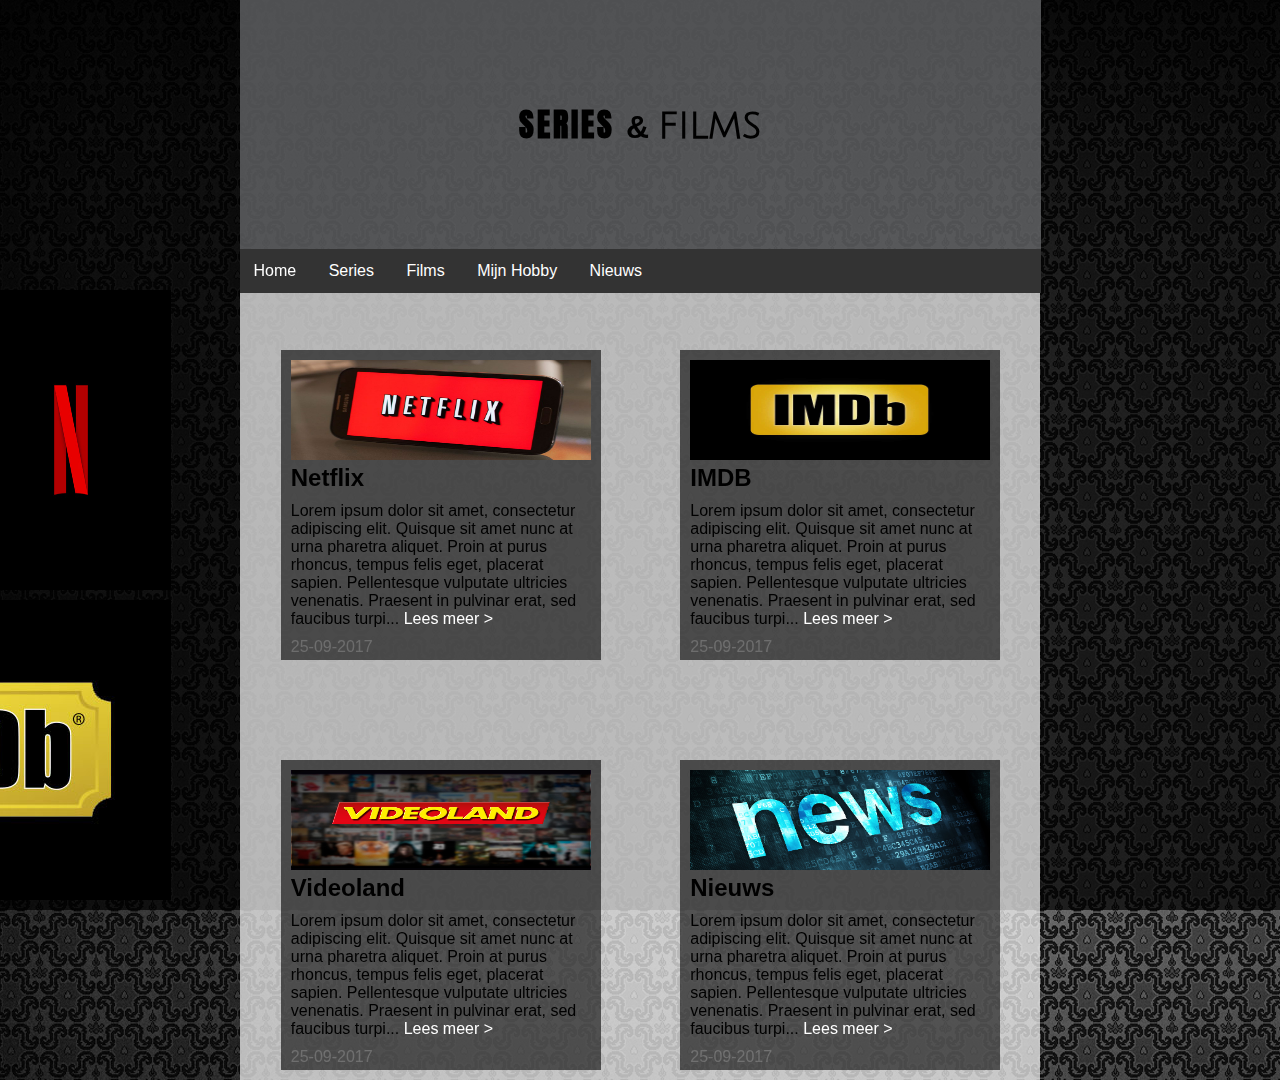
==== index.html @ 370f44dc "Update Layout" ====
<!DOCTYPE html>
<html lang="nl">
<head>

	<title>Home</title>
	<meta name="viewport" content="width=device-width, initial scale=1.0" charset="utf-8">
	<link href="https://fonts.googleapis.com/css?family=Anton|Julius+Sans+One" rel="stylesheet">
	<link rel="stylesheet" type="text/css" href="css/stylesheet.css">

</head>
<body class="wrap">
	<div class="achtergrond"> </div>
		<header>
			
			<h1> <span id="series" > SERIES </span> & <span id="films"> films </span> </h1>
				
			<nav>
				<ul>
					  <li> <a href="index.html"> Home </a></li>
					  
					  <li> <a href="series.html"> Series </a>
							
							<ul>
	
							  	  <li> <a href="netflix.html"> Netflix </a> </li>
								  <li> <a href="videoland.html"> Videoland </a> </li>
					  		</ul>
					  </li>

					  <li> <a href="films.html">Films</a>
						  	  
						  	<ul> 
							  	  <li> <a href="imdb.html"> IMDB </a> </li>
								  <li> <a href="pathe.html"> Pathe </a> </li>
					  		</ul>
					  </li>

					  <li> <a href="hobby.html"> Mijn Hobby </a>
							 
	
					  </li>

					    <li> <a href="nieuws.html"> Nieuws </a>
							 
							<ul> 
							 	  <li> <a href="netflix.html"> Series </a> </li>
							  	  <li> <a href="imdb.html"> Films </a>  </li>
							</ul>
					  </li>

				</ul>
			</nav>


		</header>



		<main class="flex-container">

			<aside> 
			
				<a href="https://www.netflix.com/nl/"> <img src="img/netflix.jpg" alt="netflix" id="netflix"> </a>
				<a href="https://www.imdb.com"> <img src="img/imdb.jpg" alt="imdb" id="imdb" > </a>
		
			</aside>

			<div>
				
				<div class="flex-item1"> <img src="img/netflix2.jpg" alt="netflix plaatje" class="topitem1"> <h2> Netflix </h2>
					
					<p>
						Lorem ipsum dolor sit amet, consectetur adipiscing elit. Quisque sit amet nunc at urna pharetra aliquet. Proin at purus rhoncus, tempus felis eget, placerat sapien. Pellentesque vulputate ultricies venenatis. Praesent in pulvinar erat, sed faucibus turpi... <a href="netflix.html"> Lees meer > </a>
					</p>

					<p class="datum">25-09-2017</p>

				</div>
				

				<div class="flex-item2"> <img src="img/videoland.jpg" alt="plaatj videoland imdb" class="topitem1"> <h2> Videoland </h2>

					<p>
						Lorem ipsum dolor sit amet, consectetur adipiscing elit. Quisque sit amet nunc at urna pharetra aliquet. Proin at purus rhoncus, tempus felis eget, placerat sapien. Pellentesque vulputate ultricies venenatis. Praesent in pulvinar erat, sed faucibus turpi... <a href="videoland.html"> Lees meer > </a>
					</p>

					<p class="datum">25-09-2017</p>

				</div>

			</div>	

			<div>
				
				<div class="flex-item1"> <img src="img/imdb2.jpg" alt="plaatje imdb" class="topitem1"> <h2> IMDB </h2>
					
					<p>
						Lorem ipsum dolor sit amet, consectetur adipiscing elit. Quisque sit amet nunc at urna pharetra aliquet. Proin at purus rhoncus, tempus felis eget, placerat sapien. Pellentesque vulputate ultricies venenatis. Praesent in pulvinar erat, sed faucibus turpi... <a href="imdb.html"> Lees meer > </a>
					</p>

					<p class="datum">25-09-2017</p>

				</div>
				
				<div class="flex-item2"> <img src="img/nieuws.jpg" alt="plaatje nieuws" class="topitem1"> <h2> Nieuws </h2>

					<p>
						Lorem ipsum dolor sit amet, consectetur adipiscing elit. Quisque sit amet nunc at urna pharetra aliquet. Proin at purus rhoncus, tempus felis eget, placerat sapien. Pellentesque vulputate ultricies venenatis. Praesent in pulvinar erat, sed faucibus turpi...<a href="nieuws.html"> Lees meer > </a> 
					</p>

					<p class="datum">25-09-2017</p>

				</div>
			
			</div>	
			

			
			

			






		</main>





</body>
</html>
---- css/stylesheet.css ----
*{

    padding: 0;
    margin: 0;
    font-family: Helvetica;
    
}

header{
    

    z-index: 50;
    position: relative;
    width: 801px;
    background-color: rgba(112, 114, 117, 0.7);  
    margin: 0 auto;
    height: 290px;
}

body{
    
    background-image: url("../img/achtergrond.jpg");
    width: 100%;
}

.achtergrond{
    
   
    position: fixed;
    top: 0;
    left: 0;
    width: 100%;
    height: 100vh;
    background-color: rgba(0, 0, 0, 0.7);
}

h1{

    display: inline-block;
    width: 100%;
    float: left;
    margin-top: 100px;
    margin-bottom: 100px;
    text-align: center;


}

nav{
    
    display: inline-block;
    width: 801px;
    height: 44px;
    background-color: #333333;
}


nav > ul{
    float: left;
}

ul li{
    display: inline-block;
    list-style: none;
    height: 44px;
    line-height: 44px;
    position: relative;
}

ul li a{
    color: #ffffff;
    text-decoration: none;
    padding: 0 14px;
    display: inline-block;
    transition: 0.3s ease; 
    height: 44px;
    background-color: #333333;
    line-height: 44px;
}

ul li:hover a{
    background-color: #555555;
}

ul li:hover ul li a{
    background-color: #333333;
}

ul li:hover ul li:hover{
    background-color: #555555;
    display: inline-block;
    width: 100%;
}

ul li:hover ul li:hover a{
    background-color: #555555;
    display: inline-block;
    width: calc(100% - 28px);
}

ul li:hover ul{
    height: 88px;
    
    opacity: 1;
    overflow: initial;
}

ul li ul{
    position: absolute;
    opacity: 0;
    top:44px;
    
    left:0;
    width: 180px;
    background-color: #333333;
    height: 0;
    overflow: hidden;
}
ul li ul li{

    display: block;

}
ul li ul li ol{

    width: 0;
    overflow: hidden;
    left: -180px;
    opacity: 0;
    top: 0;
    transition: 0.3s ease;
    list-style:none;
    position: absolute;
}


ul li ul li:hover ol{
    width: 180px;
    background-color: #333333;
    transition: 0.3s ease;
    overflow: initial;
    opacity: 1;
}

#films{

    font-family: Julius Sans One, sans-serif; 
    font-size: 40px;

}

#series{

    font-family: Anton, sans-serif;
    letter-spacing: 3px;

}

main{

    
    width: 100%;
    background-color: rgba(255, 255, 255, 0.7);  
    margin: 0 auto;
    height: 100%;
    
}

#netflix{

    
    z-index: 1000;
    display: block;
    width: 400px;
    height: 300px;
    float: right;
    margin-bottom: 10px;
    margin-right: 70px;

}

#imdb{

    display: block;
    width: 400px;
    height: 300px;
    float: right;
    margin-bottom: 10px;
    margin-right: 70px;
    
}

aside{
    
    position: relative;
    margin-left: 0 auto;
    float: right;
    width: 1px;
}

.flex-container {
    
    
    margin: 0 auto;
    display: flex;
    width: 800px;
    height: 100%;
    position: relative;
}

.flex-item1{
    
    flex-direction: column;
    background-color: rgba(0, 0, 0, 0.6);
    width: 300px;
    height: 300px;
    margin: 10px;
    margin-bottom: 100px;
    margin-top: 50px;
    
}

.flex-item2{
    
    margin-top: 50px;
    flex-direction: column;
    background-color: rgba(0, 0, 0, 0.6);
    width: 300px;
    height: 300px;
    margin: 10px;
}

div{

    margin: 0 auto;
    padding-left: 10px;
    padding-top: 10px;
    padding-right: 10px;
}

p{

    padding-top: 10px;


}

a{

    text-decoration: none;
    color: white;

}

.datum{

    color: rgba(255, 255,255, 0.2);

}

.topitem1{

    
    width: 300px;
    height: 100px;
}

@media screen and (max-width: 1080px){
    
      .flex-item1, .flex-item2{
        flex-direction: row;
    }
    aside{
        display: block;
    }
    
}
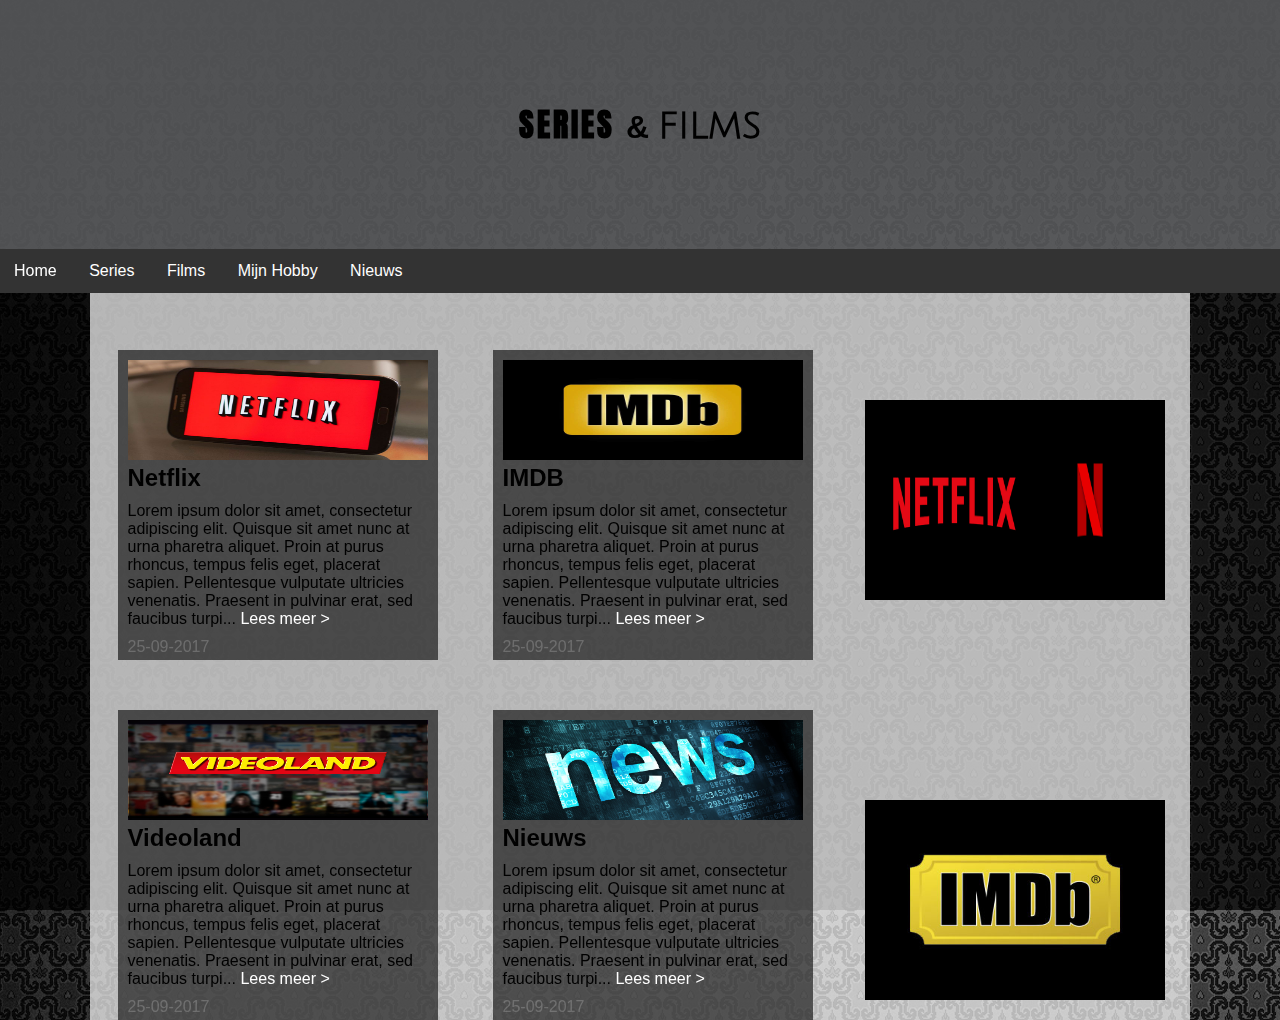
==== commit 91ffa2ea: "Finished product Layout" ====
--- a/index.html
+++ b/index.html
@@ -3,7 +3,8 @@
 <head>
 
 	<title>Home</title>
-	<meta name="viewport" content="width=device-width, initial scale=1.0" charset="utf-8">
+	<meta name="viewport" content="width=device-width, initial scale=1.0">
+	<meta charset="utf-8">
 	<link href="https://fonts.googleapis.com/css?family=Anton|Julius+Sans+One" rel="stylesheet">
 	<link rel="stylesheet" type="text/css" href="css/stylesheet.css">
 
@@ -58,41 +59,34 @@
 
 		<main class="flex-container">
 
-			<aside> 
-			
-				<a href="https://www.netflix.com/nl/"> <img src="img/netflix.jpg" alt="netflix" id="netflix"> </a>
-				<a href="https://www.imdb.com"> <img src="img/imdb.jpg" alt="imdb" id="imdb" > </a>
-		
-			</aside>
+			<div class="div">
+				
+					<div class="flex-item1 item1"> <img src="img/netflix2.jpg" alt="netflix plaatje" class="topitem1"> <h2> Netflix </h2>
+						
+						<p>
+							Lorem ipsum dolor sit amet, consectetur adipiscing elit. Quisque sit amet nunc at urna pharetra aliquet. Proin at purus rhoncus, tempus felis eget, placerat sapien. Pellentesque vulputate ultricies venenatis. Praesent in pulvinar erat, sed faucibus turpi... <a href="netflix.html"> Lees meer > </a>
+						</p>
 
-			<div>
-				
-				<div class="flex-item1"> <img src="img/netflix2.jpg" alt="netflix plaatje" class="topitem1"> <h2> Netflix </h2>
+						<p class="datum">25-09-2017</p>
+
+					</div>
 					
-					<p>
-						Lorem ipsum dolor sit amet, consectetur adipiscing elit. Quisque sit amet nunc at urna pharetra aliquet. Proin at purus rhoncus, tempus felis eget, placerat sapien. Pellentesque vulputate ultricies venenatis. Praesent in pulvinar erat, sed faucibus turpi... <a href="netflix.html"> Lees meer > </a>
-					</p>
 
-					<p class="datum">25-09-2017</p>
+					<div class="flex-item1 item1"> <img src="img/videoland.jpg" alt="plaatje videoland imdb" class="topitem1"> <h2> Videoland </h2>
 
-				</div>
-				
+						<p>
+							Lorem ipsum dolor sit amet, consectetur adipiscing elit. Quisque sit amet nunc at urna pharetra aliquet. Proin at purus rhoncus, tempus felis eget, placerat sapien. Pellentesque vulputate ultricies venenatis. Praesent in pulvinar erat, sed faucibus turpi... <a href="videoland.html"> Lees meer > </a>
+						</p>
 
-				<div class="flex-item2"> <img src="img/videoland.jpg" alt="plaatj videoland imdb" class="topitem1"> <h2> Videoland </h2>
+						<p class="datum">25-09-2017</p>
 
-					<p>
-						Lorem ipsum dolor sit amet, consectetur adipiscing elit. Quisque sit amet nunc at urna pharetra aliquet. Proin at purus rhoncus, tempus felis eget, placerat sapien. Pellentesque vulputate ultricies venenatis. Praesent in pulvinar erat, sed faucibus turpi... <a href="videoland.html"> Lees meer > </a>
-					</p>
-
-					<p class="datum">25-09-2017</p>
-
-				</div>
+					</div>
 
 			</div>	
 
-			<div>
+			<div class="div">
 				
-				<div class="flex-item1"> <img src="img/imdb2.jpg" alt="plaatje imdb" class="topitem1"> <h2> IMDB </h2>
+				<div class="flex-item1 item2"> <img src="img/imdb2.jpg" alt="plaatje imdb" class="topitem1"> <h2> IMDB </h2>
 					
 					<p>
 						Lorem ipsum dolor sit amet, consectetur adipiscing elit. Quisque sit amet nunc at urna pharetra aliquet. Proin at purus rhoncus, tempus felis eget, placerat sapien. Pellentesque vulputate ultricies venenatis. Praesent in pulvinar erat, sed faucibus turpi... <a href="imdb.html"> Lees meer > </a>
@@ -102,7 +96,7 @@
 
 				</div>
 				
-				<div class="flex-item2"> <img src="img/nieuws.jpg" alt="plaatje nieuws" class="topitem1"> <h2> Nieuws </h2>
+				<div class="flex-item1 item2"> <img src="img/nieuws.jpg" alt="plaatje nieuws" class="topitem1"> <h2> Nieuws </h2>
 
 					<p>
 						Lorem ipsum dolor sit amet, consectetur adipiscing elit. Quisque sit amet nunc at urna pharetra aliquet. Proin at purus rhoncus, tempus felis eget, placerat sapien. Pellentesque vulputate ultricies venenatis. Praesent in pulvinar erat, sed faucibus turpi...<a href="nieuws.html"> Lees meer > </a> 
@@ -116,7 +110,12 @@
 			
 
 			
+			<aside> 
 			
+				<a href="https://www.netflix.com/nl/"> <img src="img/netflix.jpg" alt="netflix" id="netflix"> </a>
+				<a href="https://www.imdb.com"> <img src="img/imdb.jpg" alt="imdb" id="imdb" > </a>
+		
+			</aside>
 
 			
 
--- a/css/stylesheet.css
+++ b/css/stylesheet.css
@@ -1,7 +1,3 @@
-
-
-
-
 *{
 
     padding: 0;
@@ -12,10 +8,10 @@
 
 header{
     
-
+    
     z-index: 50;
     position: relative;
-    width: 801px;
+    width: 100%;
     background-color: rgba(112, 114, 117, 0.7);  
     margin: 0 auto;
     height: 290px;
@@ -53,7 +49,7 @@
 nav{
     
     display: inline-block;
-    width: 801px;
+    width: 100%;
     height: 44px;
     background-color: #333333;
 }
@@ -125,26 +121,10 @@
     display: block;
 
 }
-ul li ul li ol{
-
-    width: 0;
-    overflow: hidden;
-    left: -180px;
-    opacity: 0;
-    top: 0;
-    transition: 0.3s ease;
-    list-style:none;
-    position: absolute;
-}
-
-
-ul li ul li:hover ol{
-    width: 180px;
-    background-color: #333333;
-    transition: 0.3s ease;
-    overflow: initial;
-    opacity: 1;
-}
+
+
+
+
 
 #films{
 
@@ -172,69 +152,94 @@
 
 #netflix{
 
-    
+    display: flex;
     z-index: 1000;
-    display: block;
-    width: 400px;
-    height: 300px;
-    float: right;
+    width: 300px;
+    height: 200px;
+    
+    margin-top: 10px;
+    margin-bottom: 150px;
+    margin-right: 25px;
+
+}
+
+#imdb{
+
+    display: flex;
+    width: 300px;
+    height: 200px;
+    
+    margin-top: 200px;
     margin-bottom: 10px;
-    margin-right: 70px;
-
-}
-
-#imdb{
-
-    display: block;
-    width: 400px;
-    height: 300px;
-    float: right;
-    margin-bottom: 10px;
-    margin-right: 70px;
+    margin-right: 25px;
     
 }
 
 aside{
-    
-    position: relative;
-    margin-left: 0 auto;
-    float: right;
-    width: 1px;
+    margin-top: 100px;
+    margin-left: 25px;
 }
 
 .flex-container {
     
-    
-    margin: 0 auto;
     display: flex;
-    width: 800px;
+    margin: 0 auto;
+    width: 1100px;
     height: 100%;
     position: relative;
+    flex-direction: row;
 }
 
 .flex-item1{
     
-    flex-direction: column;
+    
+    flex-direction: row;
     background-color: rgba(0, 0, 0, 0.6);
     width: 300px;
-    height: 300px;
-    margin: 10px;
-    margin-bottom: 100px;
+    height: 300px;  
     margin-top: 50px;
     
 }
 
-.flex-item2{
-    
-    margin-top: 50px;
+
+.flex-item3{
+ 
+    margin-top: 25px;
+    flex-direction: row;
+    background-color: rgba(0, 0, 0, 0.6);
+    width: 80%;
+    height: 95%;
+    margin-left: 10px;
+    margin: 0 auto;
+
+
+}
+.item1:nth-of-type(1)
+{
+    order:1;
+}
+.item1:nth-of-type(2)
+{
+    order:2;
+}
+.item2:nth-of-type(1)
+{
+    order:1;
+}
+.item2:nth-of-type(2)
+{
+
+    order:2;
+}
+
+.div{
+
+    display: flex;
     flex-direction: column;
-    background-color: rgba(0, 0, 0, 0.6);
-    width: 300px;
-    height: 300px;
-    margin: 10px;
 }
 
 div{
+    
 
     margin: 0 auto;
     padding-left: 10px;
@@ -269,15 +274,51 @@
     height: 100px;
 }
 
-@media screen and (max-width: 1080px){
-    
-      .flex-item1, .flex-item2{
-        flex-direction: row;
+.topitem2{
+
+
+    width: 400px; 
+    height: 200px;
+}
+
+
+@media  (max-width: 1080px) {
+    
+    header, .flex-container, main{ 
+        width: 100%;
+        height: 100%;
+        flex-direction: column;
+}
+
+@media  (max-width: 480px) {
+    
+    .flex-container{ 
+        
+        height: 100%;
+        flex-direction: column;
+        padding-left: 10px;
+        margin: 0;
+      
+     }
+    
+    header{
+        
+        height: 100%;
+        flex-direction: column;
+        margin: 0;
+        width: 100%;
+    
     }
-    aside{
-        display: block;
-    }
-    
-}
-
-
+    
+     .flex-item3 img{
+
+        width: 100%;
+        margin: 0px;
+     }
+
+   #netflix, #imdb{
+        margin-left: 15px;
+
+   }
+    
+}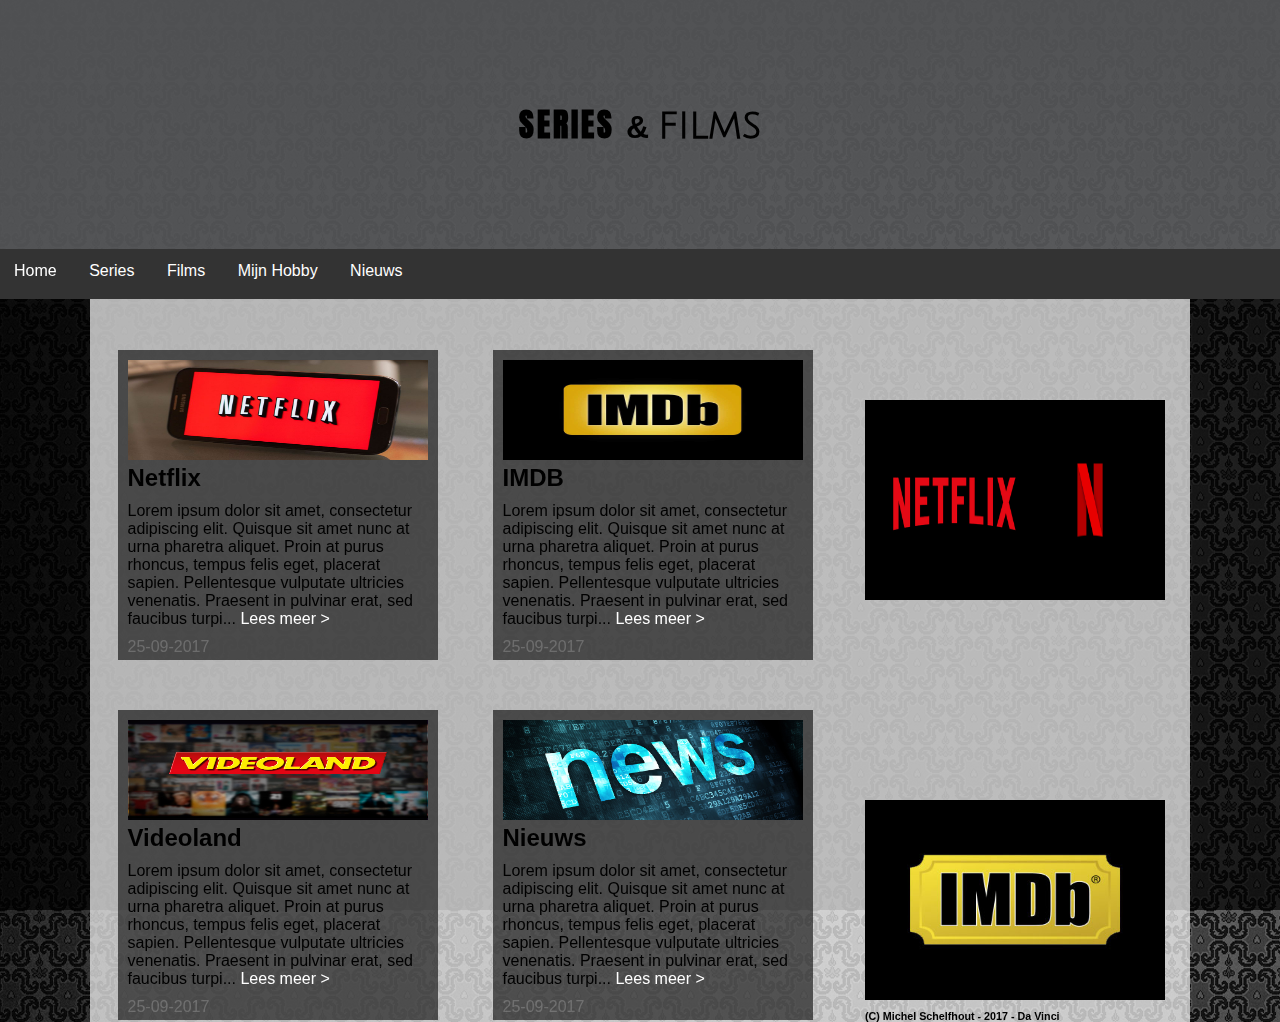
==== commit abff4b88: "FINAL. Version. Michel Schelfhout." ====
--- a/index.html
+++ b/index.html
@@ -59,7 +59,7 @@
 
 		<main class="flex-container">
 
-			<div class="div">
+			<div class="div col-1">
 				
 					<div class="flex-item1 item1"> <img src="img/netflix2.jpg" alt="netflix plaatje" class="topitem1"> <h2> Netflix </h2>
 						
@@ -84,7 +84,7 @@
 
 			</div>	
 
-			<div class="div">
+			<div class="div col-2">
 				
 				<div class="flex-item1 item2"> <img src="img/imdb2.jpg" alt="plaatje imdb" class="topitem1"> <h2> IMDB </h2>
 					
@@ -114,18 +114,12 @@
 			
 				<a href="https://www.netflix.com/nl/"> <img src="img/netflix.jpg" alt="netflix" id="netflix"> </a>
 				<a href="https://www.imdb.com"> <img src="img/imdb.jpg" alt="imdb" id="imdb" > </a>
+				<h6>(C) Michel Schelfhout - 2017 - Da Vinci</h6>
 		
 			</aside>
 
 			
-
-
-
-
-
-
 		</main>
-
 
 
 
--- a/css/stylesheet.css
+++ b/css/stylesheet.css
@@ -38,7 +38,7 @@
 
     display: inline-block;
     width: 100%;
-    float: left;
+
     margin-top: 100px;
     margin-bottom: 100px;
     text-align: center;
@@ -50,7 +50,7 @@
     
     display: inline-block;
     width: 100%;
-    height: 44px;
+    height: 50px;
     background-color: #333333;
 }
 
@@ -296,8 +296,9 @@
         
         height: 100%;
         flex-direction: column;
-        padding-left: 10px;
-        margin: 0;
+        padding-left: 0px;
+        margin: 0 auto;
+        width: 103%;
       
      }
     
@@ -306,7 +307,7 @@
         height: 100%;
         flex-direction: column;
         margin: 0;
-        width: 100%;
+        width: 103%;
     
     }
     
@@ -317,8 +318,79 @@
      }
 
    #netflix, #imdb{
-        margin-left: 15px;
+        margin-left: 9px;
 
    }
     
-}+}
+
+@media  (min-width: 768px){
+
+    .flex-container{ 
+        
+        height: 100%;
+        flex-direction: column;
+        padding-left: 0px;
+        margin: 0 auto;
+        width: 103%;
+      
+     }
+    
+    header{
+        
+        height: 100%;
+        flex-direction: column;
+        margin: 0;
+        width: 103%;
+    
+    }
+
+    
+     .flex-item3 img{
+
+        height: 100%;
+        width: 100%;
+        margin: 0px;
+     }
+
+   #netflix, #imdb{
+        margin-left: 9px;
+        
+   }
+
+    
+   p{
+
+    padding-left: 10px;
+   }
+
+   .flex-item1{
+    
+    padding: 10px;
+    display: flex;
+    flex-direction: row;
+    background-color: rgba(0, 0, 0, 0.6);
+    width: 97%;
+    height: 100%;  
+    margin-top: 50px;
+    
+}
+
+    .topitem1{
+
+        height: 250px;
+    }
+
+    h2{
+
+        padding-left: 5px;
+    }
+
+
+  
+    
+}
+
+
+    
+
